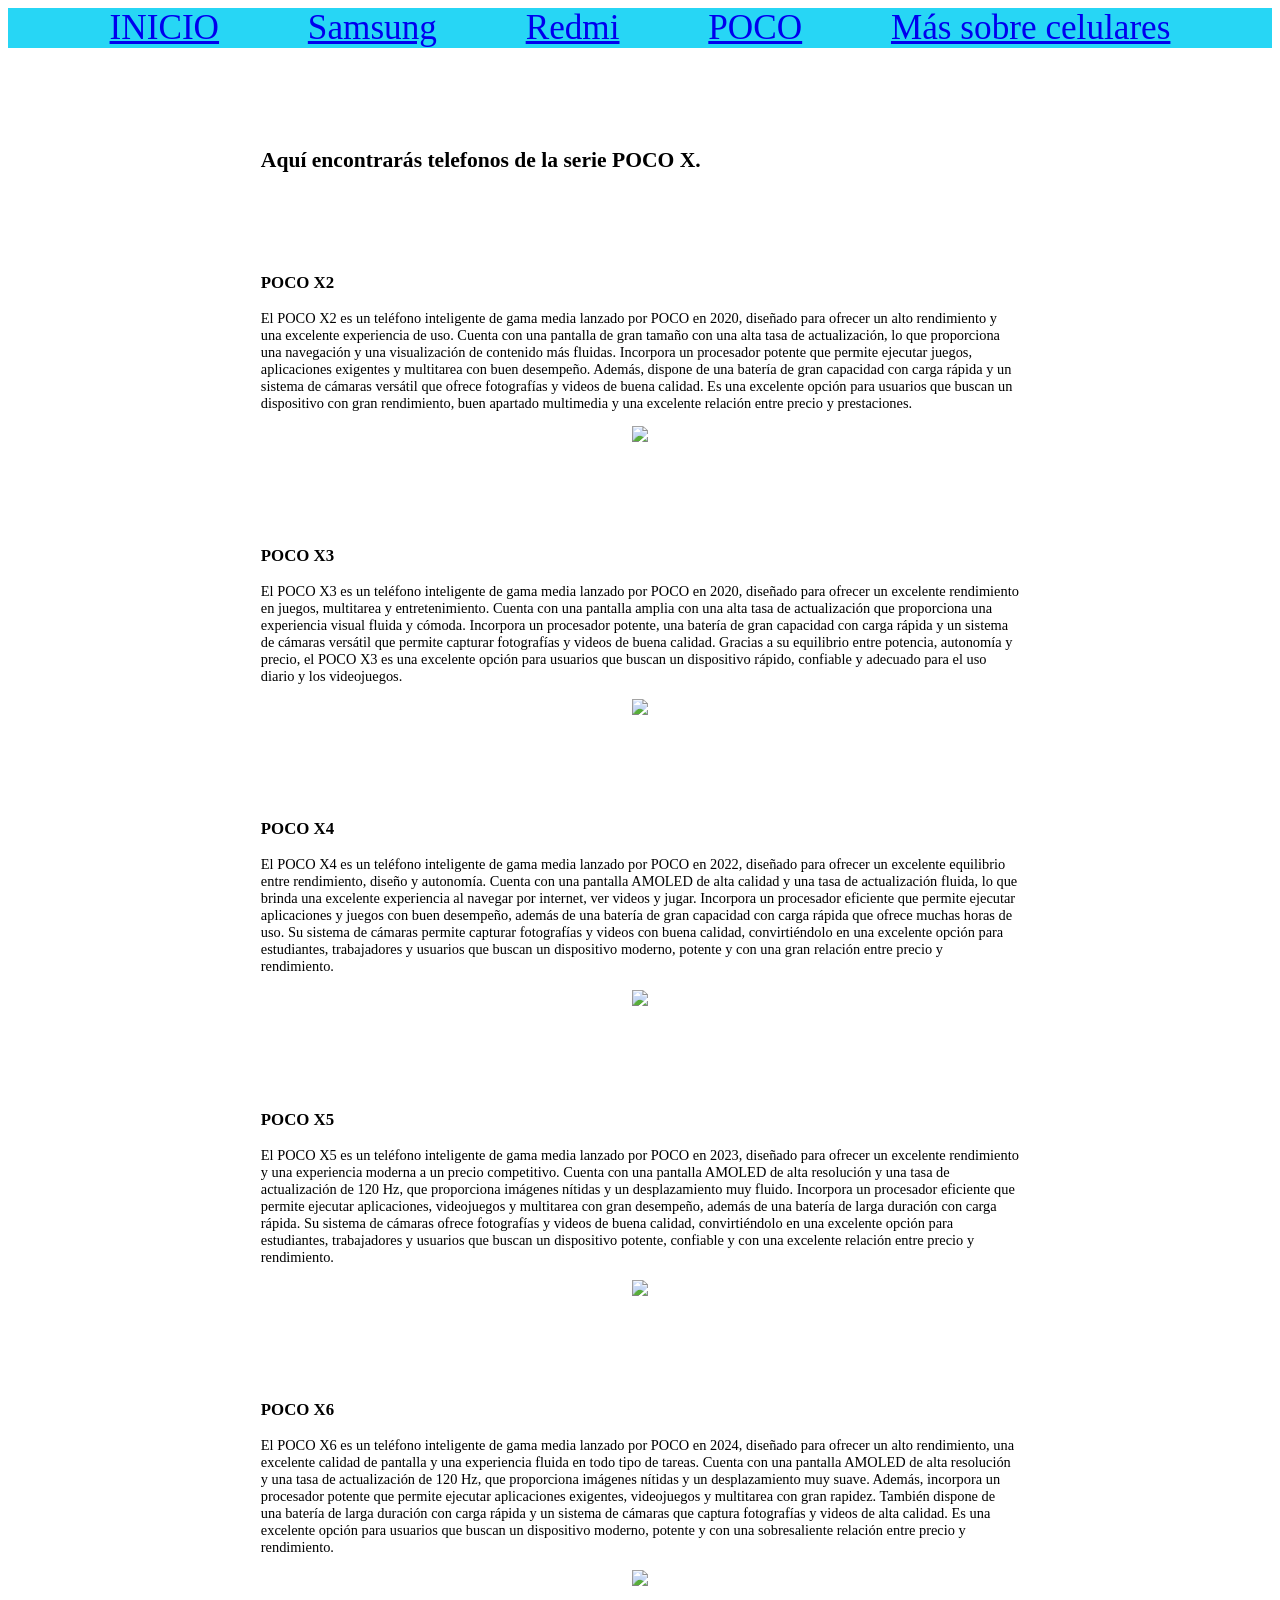
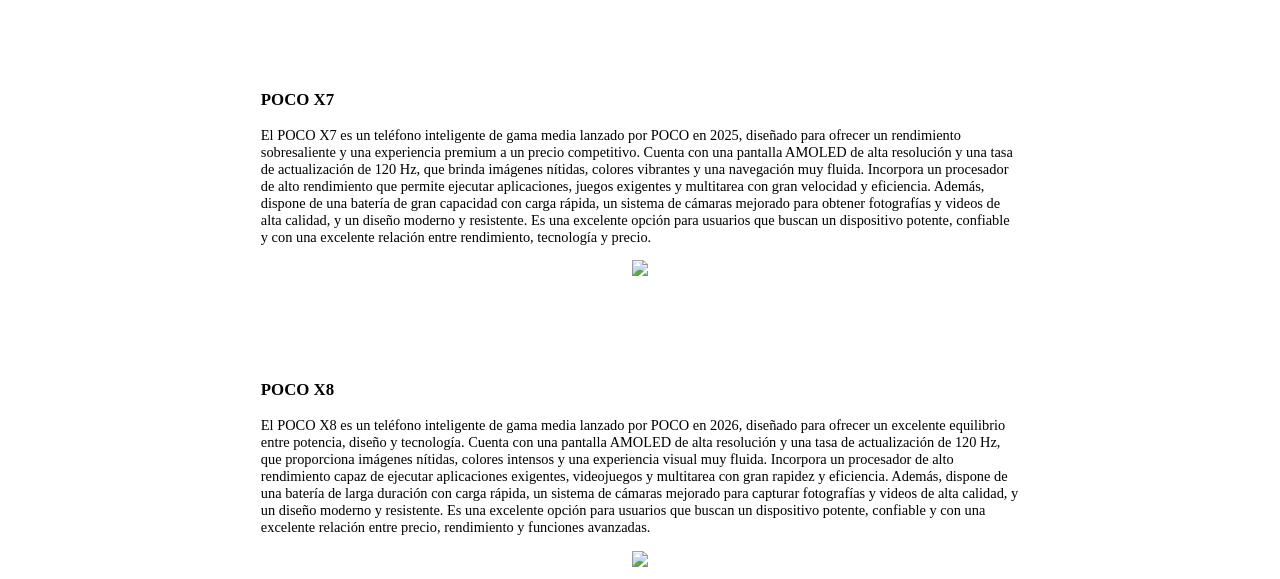
==== POCO.html @ 5bf44beb "Add files via upload" ====
<!DOCTYPE html>
<HTML>

<HEAD>
<meta name="viewport" content="width=device-width, initial-scale=1.0">
<link rel="shorcut icon" type="image/x-icon" href= img/images.png>
<TITLE> advincula </TITLE>
<STYLE> 
  nav {
     width:100%;
     text-align	:center;
     background-color: #27D6F5;
   }
   section {
      background-color:  #;
      width: 60%;
      margin: auto; 
      margin-top:100px;
      font-size: 0.9em;
   }
   label {
     padding:40px;
     font-size:2.2em;
   }
    body {
  background-image: url(https://img.magnific.com/vector-premium/lineas-circuitos-digitales-tecnologia-futurista-abstracto-ciberespacio-fondo-azul_474511-431.jpg?semt=ais_hybrid&w=740&q=80);
  background-attachment: fixed;
  background-size:cover;
 
}
 </STYLE>
</HEAD>

<body>
   <nav>
     <label> <a target="_self"href="index.html">INICIO</a>  </label>
     <label> <a target="_self"href="Samsung.html">Samsung</a> </label>
     <label> <a target="_self"href="Redmi.html">Redmi</a> </label>
     <label> <a target="_self"href="POCO.html">POCO</a> </label>
     <label> <a target="_blank"href="https://es.wikipedia.org/wiki/Tel%C3%A9fono_m%C3%B3vil">Más sobre celulares</a> </label>
   </nav>
   <section>
    <h1>Aquí encontrarás telefonos de la serie POCO X.<h1>	
	</section>
<section>
<h3>POCO X2</h3><p>El POCO X2 es un teléfono inteligente de gama media lanzado por POCO en 2020, diseñado para ofrecer un alto rendimiento y una excelente experiencia de uso. Cuenta con una pantalla de gran tamaño con una alta tasa de actualización, lo que proporciona una navegación y una visualización de contenido más fluidas. Incorpora un procesador potente que permite ejecutar juegos, aplicaciones exigentes y multitarea con buen desempeño. Además, dispone de una batería de gran capacidad con carga rápida y un sistema de cámaras versátil que ofrece fotografías y videos de buena calidad. Es una excelente opción para usuarios que buscan un dispositivo con gran rendimiento, buen apartado multimedia y una excelente relación entre precio y prestaciones.</p>
<div style="text-align: center;">
<image style= "width: 200px";  "padding: 50px";
 src="https://www.techindeep.com/phones/devicephotos/xiaomi-poco-x2.png"/>
	</section>
<section>
<h3>POCO X3</h3><p>El POCO X3 es un teléfono inteligente de gama media lanzado por POCO en 2020, diseñado para ofrecer un excelente rendimiento en juegos, multitarea y entretenimiento. Cuenta con una pantalla amplia con una alta tasa de actualización que proporciona una experiencia visual fluida y cómoda. Incorpora un procesador potente, una batería de gran capacidad con carga rápida y un sistema de cámaras versátil que permite capturar fotografías y videos de buena calidad. Gracias a su equilibrio entre potencia, autonomía y precio, el POCO X3 es una excelente opción para usuarios que buscan un dispositivo rápido, confiable y adecuado para el uso diario y los videojuegos.</p>
<div style="text-align: center;">
<image style= "width: 300px";  "padding: 50px";
 src="https://i01.appmifile.com/v1/MI_18455B3E4DA706226CF7535A58E875F0267/pms_1599037354.92882036!400x400!85.png"/>
	</section>
<section>
<h3>POCO X4</h3><p>El POCO X4 es un teléfono inteligente de gama media lanzado por POCO en 2022, diseñado para ofrecer un excelente equilibrio entre rendimiento, diseño y autonomía. Cuenta con una pantalla AMOLED de alta calidad y una tasa de actualización fluida, lo que brinda una excelente experiencia al navegar por internet, ver videos y jugar. Incorpora un procesador eficiente que permite ejecutar aplicaciones y juegos con buen desempeño, además de una batería de gran capacidad con carga rápida que ofrece muchas horas de uso. Su sistema de cámaras permite capturar fotografías y videos con buena calidad, convirtiéndolo en una excelente opción para estudiantes, trabajadores y usuarios que buscan un dispositivo moderno, potente y con una gran relación entre precio y rendimiento.</p>
<div style="text-align: center;">
<image style= "width: 300px";  "padding: 50px";
 src="https://i02.appmifile.com/217_operator_sg/09/02/2022/330608dc148bfa50f6326d996d6c8e8b.png"/>
	</section>
<section>
<h3>POCO X5</h3><p>El POCO X5 es un teléfono inteligente de gama media lanzado por POCO en 2023, diseñado para ofrecer un excelente rendimiento y una experiencia moderna a un precio competitivo. Cuenta con una pantalla AMOLED de alta resolución y una tasa de actualización de 120 Hz, que proporciona imágenes nítidas y un desplazamiento muy fluido. Incorpora un procesador eficiente que permite ejecutar aplicaciones, videojuegos y multitarea con gran desempeño, además de una batería de larga duración con carga rápida. Su sistema de cámaras ofrece fotografías y videos de buena calidad, convirtiéndolo en una excelente opción para estudiantes, trabajadores y usuarios que buscan un dispositivo potente, confiable y con una excelente relación entre precio y rendimiento.</p>
<div style="text-align: center;">
<image style= "width: 350px";  "padding: 50px";
 src="https://tecno-center.minegocio-go.com/web/image/product.template/13917/image"/>
	</section>
<section>
<h3>POCO X6</h3><p>El POCO X6 es un teléfono inteligente de gama media lanzado por POCO en 2024, diseñado para ofrecer un alto rendimiento, una excelente calidad de pantalla y una experiencia fluida en todo tipo de tareas. Cuenta con una pantalla AMOLED de alta resolución y una tasa de actualización de 120 Hz, que proporciona imágenes nítidas y un desplazamiento muy suave. Además, incorpora un procesador potente que permite ejecutar aplicaciones exigentes, videojuegos y multitarea con gran rapidez. También dispone de una batería de larga duración con carga rápida y un sistema de cámaras que captura fotografías y videos de alta calidad. Es una excelente opción para usuarios que buscan un dispositivo moderno, potente y con una sobresaliente relación entre precio y rendimiento.</p>
<div style="text-align: center;">
<image style= "width: 300px";  "padding: 50px";
 src="https://i02.appmifile.com/338_operator_sg/11/12/2023/aa85d838e24fc5c39136ada879019b9e.png"/>
	</section>
<section>
<h3>POCO X7</h3><p>El POCO X7 es un teléfono inteligente de gama media lanzado por POCO en 2025, diseñado para ofrecer un rendimiento sobresaliente y una experiencia premium a un precio competitivo. Cuenta con una pantalla AMOLED de alta resolución y una tasa de actualización de 120 Hz, que brinda imágenes nítidas, colores vibrantes y una navegación muy fluida. Incorpora un procesador de alto rendimiento que permite ejecutar aplicaciones, juegos exigentes y multitarea con gran velocidad y eficiencia. Además, dispone de una batería de gran capacidad con carga rápida, un sistema de cámaras mejorado para obtener fotografías y videos de alta calidad, y un diseño moderno y resistente. Es una excelente opción para usuarios que buscan un dispositivo potente, confiable y con una excelente relación entre rendimiento, tecnología y precio.</p>
<div style="text-align: center;">
<image style= "width: 300px";  "padding: 50px";
 src="https://i02.appmifile.com/774_item_mx/07/01/2025/1c2bc5ddb5b2cd06f956b4fcf6fc4963.png"/>
	</section>
<section>
<h3>POCO X8</h3><p>El POCO X8 es un teléfono inteligente de gama media lanzado por POCO en 2026, diseñado para ofrecer un excelente equilibrio entre potencia, diseño y tecnología. Cuenta con una pantalla AMOLED de alta resolución y una tasa de actualización de 120 Hz, que proporciona imágenes nítidas, colores intensos y una experiencia visual muy fluida. Incorpora un procesador de alto rendimiento capaz de ejecutar aplicaciones exigentes, videojuegos y multitarea con gran rapidez y eficiencia. Además, dispone de una batería de larga duración con carga rápida, un sistema de cámaras mejorado para capturar fotografías y videos de alta calidad, y un diseño moderno y resistente. Es una excelente opción para usuarios que buscan un dispositivo potente, confiable y con una excelente relación entre precio, rendimiento y funciones avanzadas.</p>
<div style="text-align: center;">
<image style= "width: 300px";  "padding: 50px";
 src="https://i02.appmifile.com/878_operator_sg/06/03/2026/64533f2c1ce20d7109efaa012c21c0fc.png"/>
	</section>


</body>

</HTML>
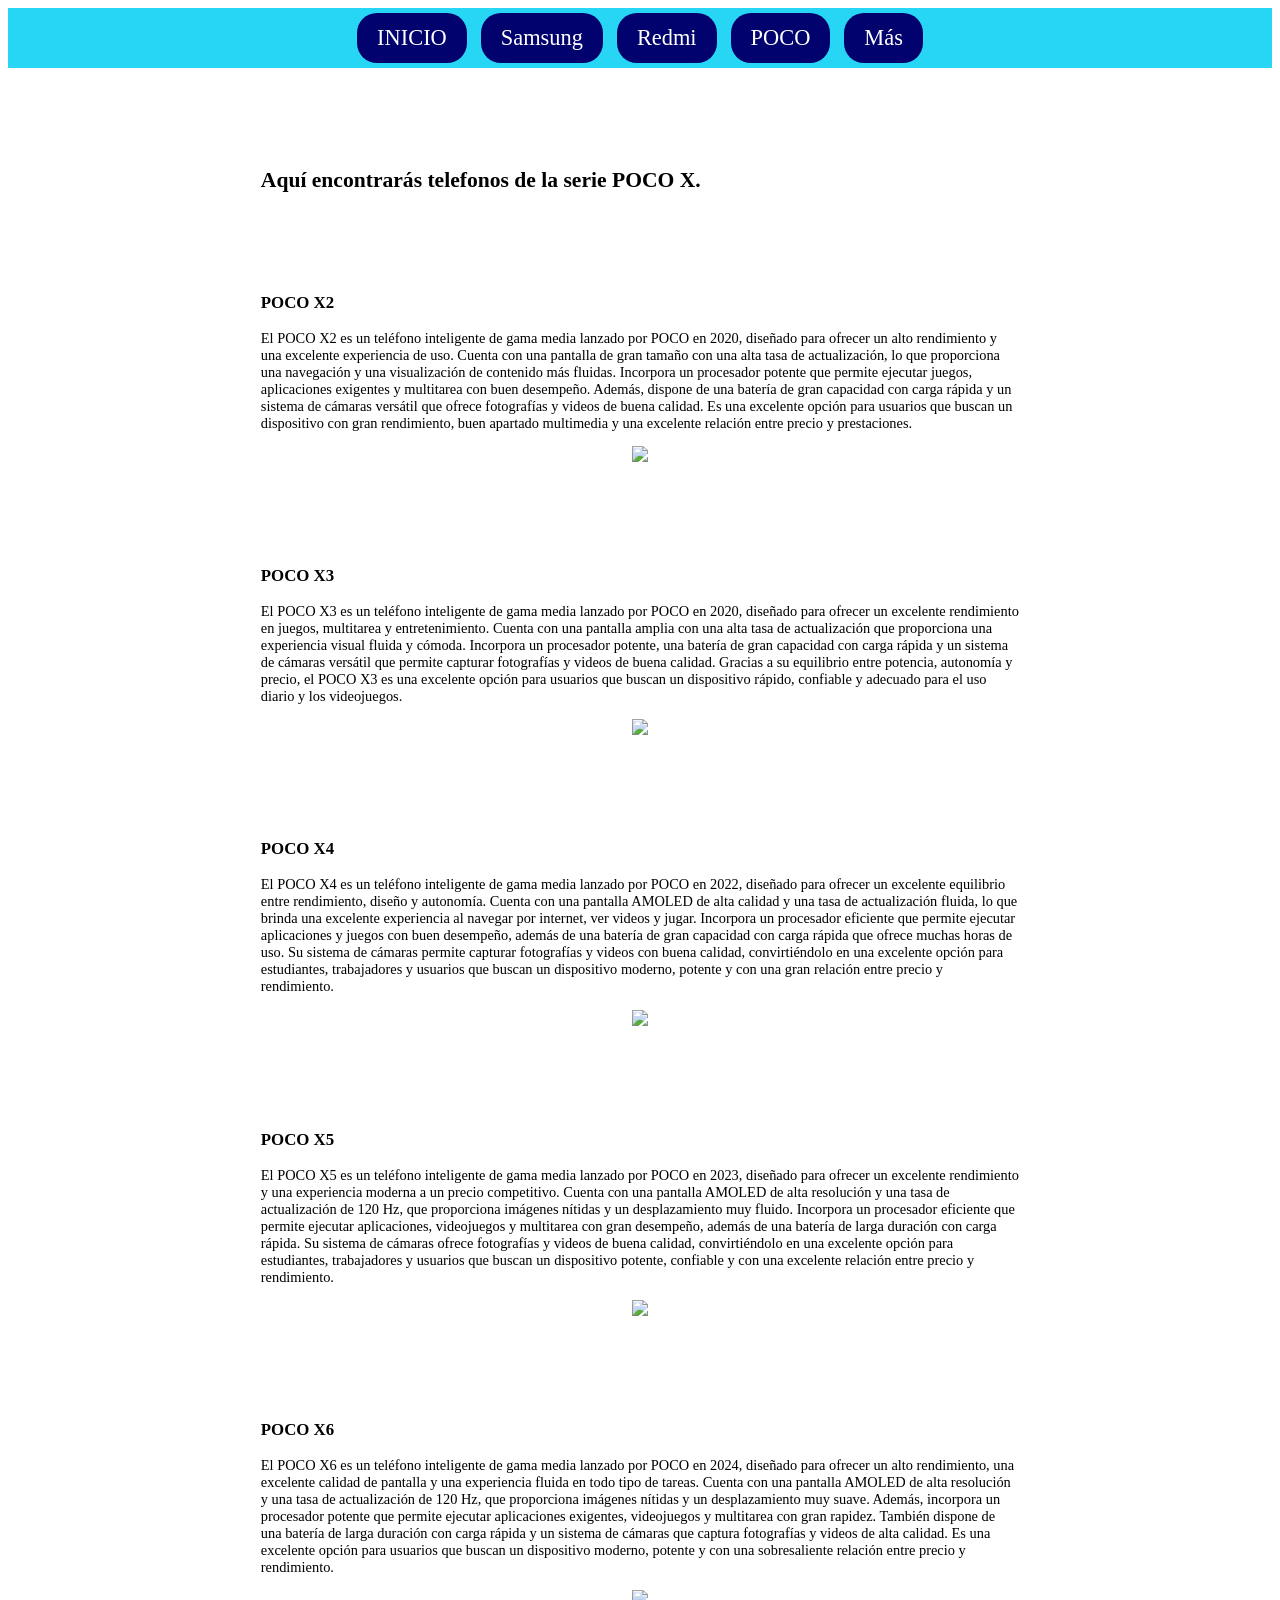
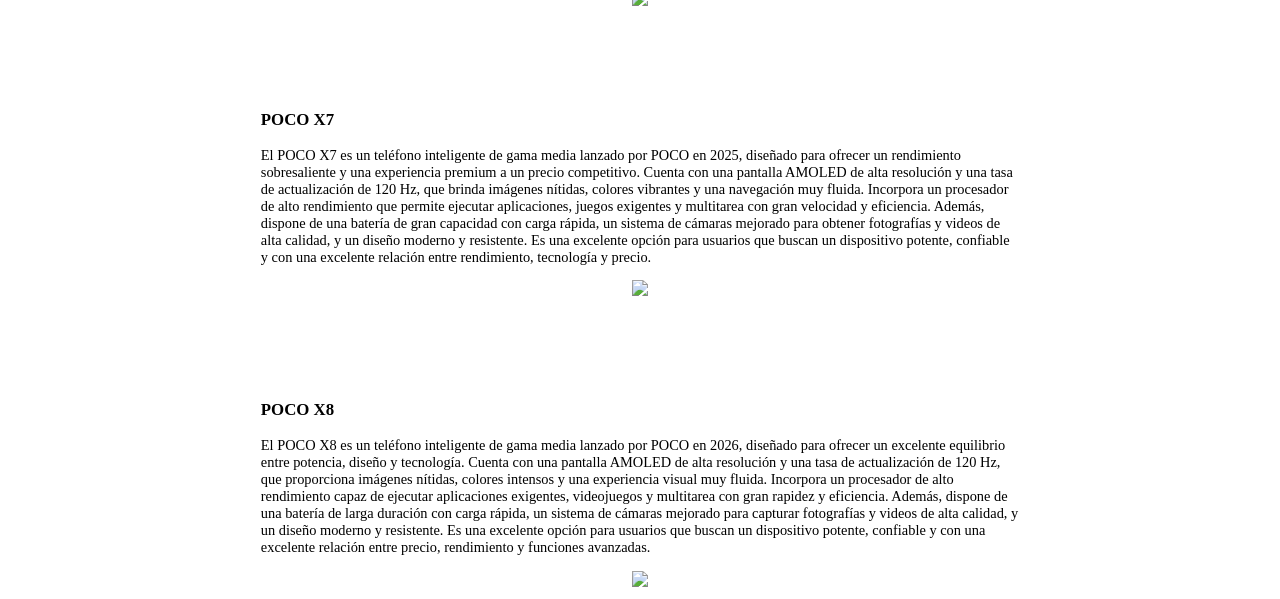
==== commit 664ff36e: "Add files via upload" ====
--- a/POCO.html
+++ b/POCO.html
@@ -2,27 +2,62 @@
 <HTML>
 
 <HEAD>
-<meta name="viewport" content="width=device-width, initial-scale=1.0">
-<link rel="shorcut icon" type="image/x-icon" href= img/images.png>
-<TITLE> advincula </TITLE>
+<meta charset="UTF-8">
+      <link href="https://fonts.googleapis.com/css2?family=Times new roman&family=Arial:wght@400;600;700&display=swap"
+        rel="stylesheet">
+
+       <link rel="shorcut icon" type="image/x-icon" href="img/gatio.jpg">
+<TITLE> Celulares </TITLE>
 <STYLE> 
+header{
+        background-color: blue;
+        text-align:center;
+         }
+
+  .logo h1{
+         font-family:Times new roman,arial;
+         font-size: 42px;
+         color:white;
+         margin: 0;
+          }
+
+  .logo p{
+        font-family: Roboto,
+        font-size: 42px;
+        color:#000000; 
+        margin-top: 0px;
+         }   
+
   nav {
      width:100%;
      text-align	:center;
      background-color: #27D6F5;
    }
+nav a{
+       display: inline-block;
+       margin: 5px;
+       padding: 12px 20px;
+       background-color:#01026E;
+       color:white;
+       font-family:Times new roman, sans-serif;
+       font-size: 1.4em;
+       text-decoration: none;
+       border-radius: 20px;
+       transition: background-color 0.10s, color 0.s;
+        }
+nav a:hover{
+          color:276CF5;
+          background-color:#00023D;
+           }  
+
    section {
-      background-color:  #;
+      background-color: ;
       width: 60%;
       margin: auto; 
       margin-top:100px;
       font-size: 0.9em;
    }
-   label {
-     padding:40px;
-     font-size:2.2em;
-   }
-    body {
+      body {
   background-image: url(https://img.magnific.com/vector-premium/lineas-circuitos-digitales-tecnologia-futurista-abstracto-ciberespacio-fondo-azul_474511-431.jpg?semt=ais_hybrid&w=740&q=80);
   background-attachment: fixed;
   background-size:cover;
@@ -37,7 +72,7 @@
      <label> <a target="_self"href="Samsung.html">Samsung</a> </label>
      <label> <a target="_self"href="Redmi.html">Redmi</a> </label>
      <label> <a target="_self"href="POCO.html">POCO</a> </label>
-     <label> <a target="_blank"href="https://es.wikipedia.org/wiki/Tel%C3%A9fono_m%C3%B3vil">Más sobre celulares</a> </label>
+     <label> <a target="_blank"href="https://es.wikipedia.org/wiki/Tel%C3%A9fono_m%C3%B3vil">Más</a> </label>
    </nav>
    <section>
     <h1>Aquí encontrarás telefonos de la serie POCO X.<h1>	
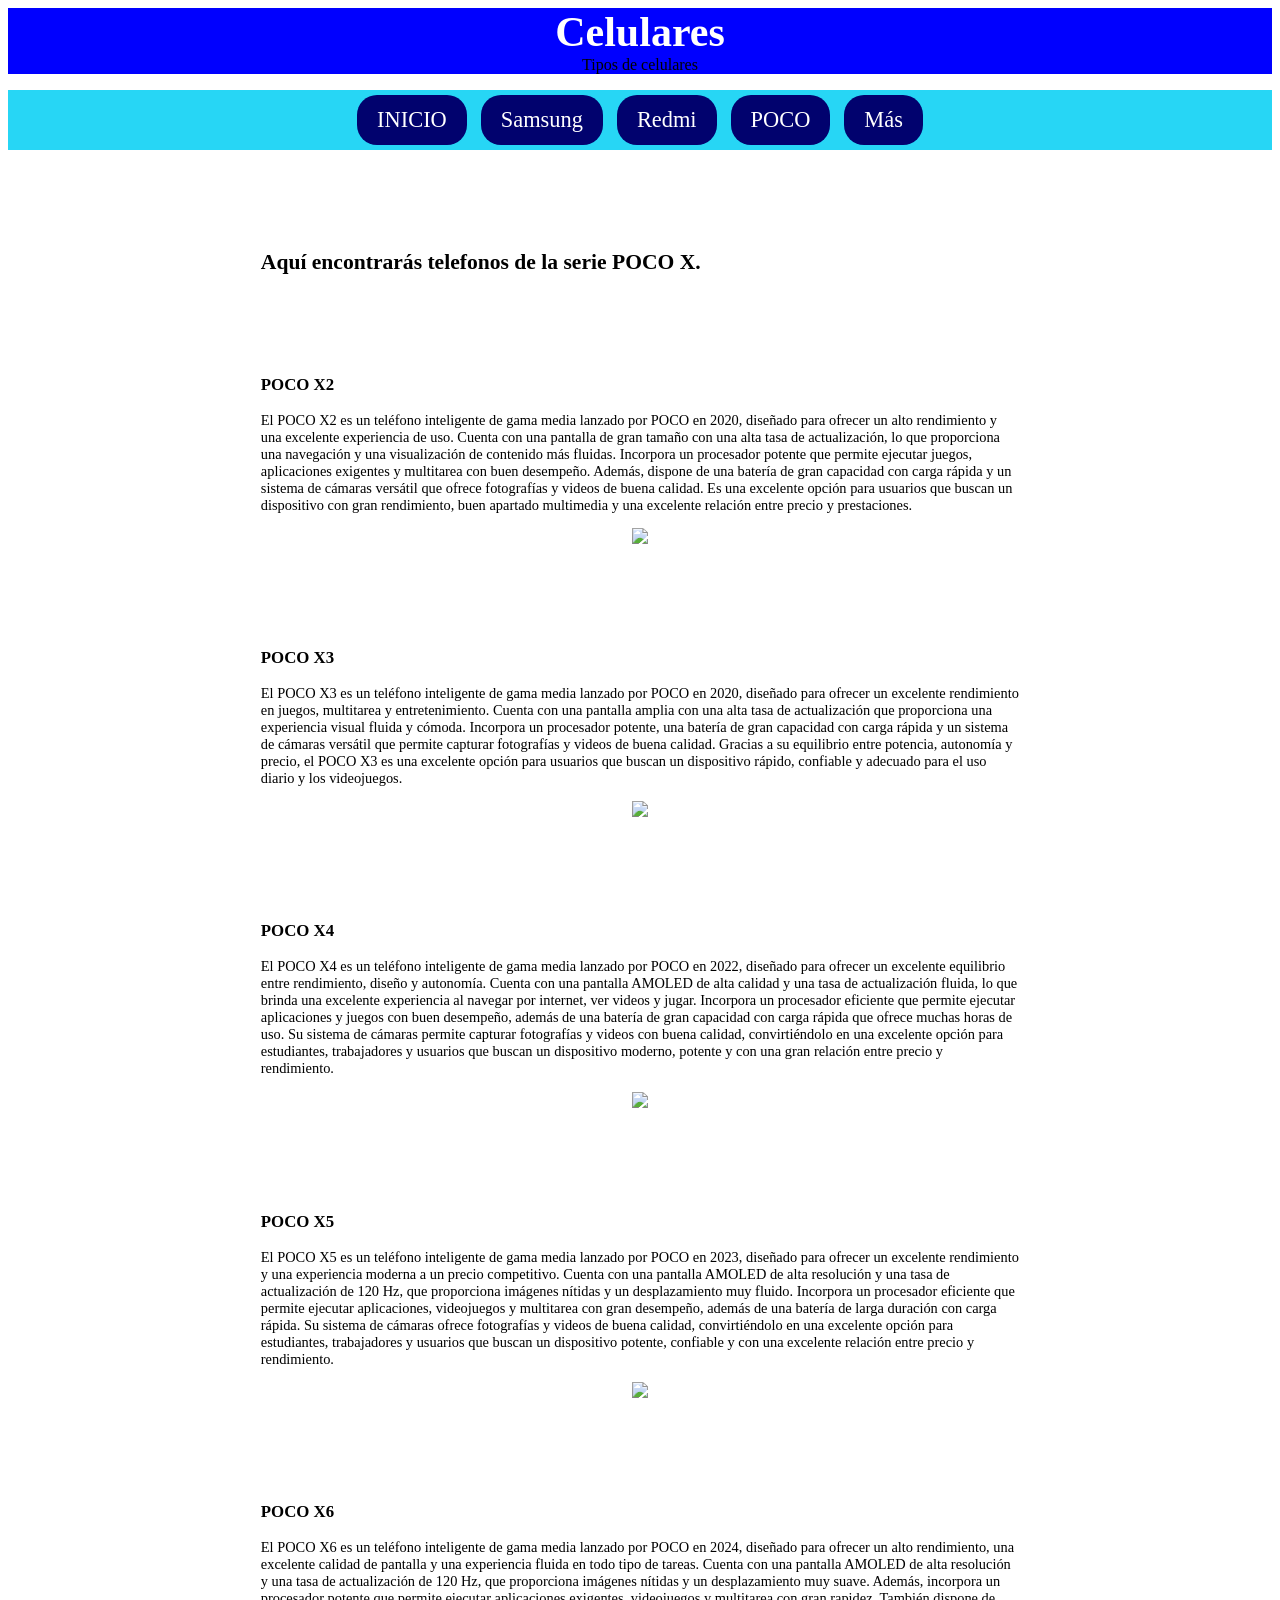
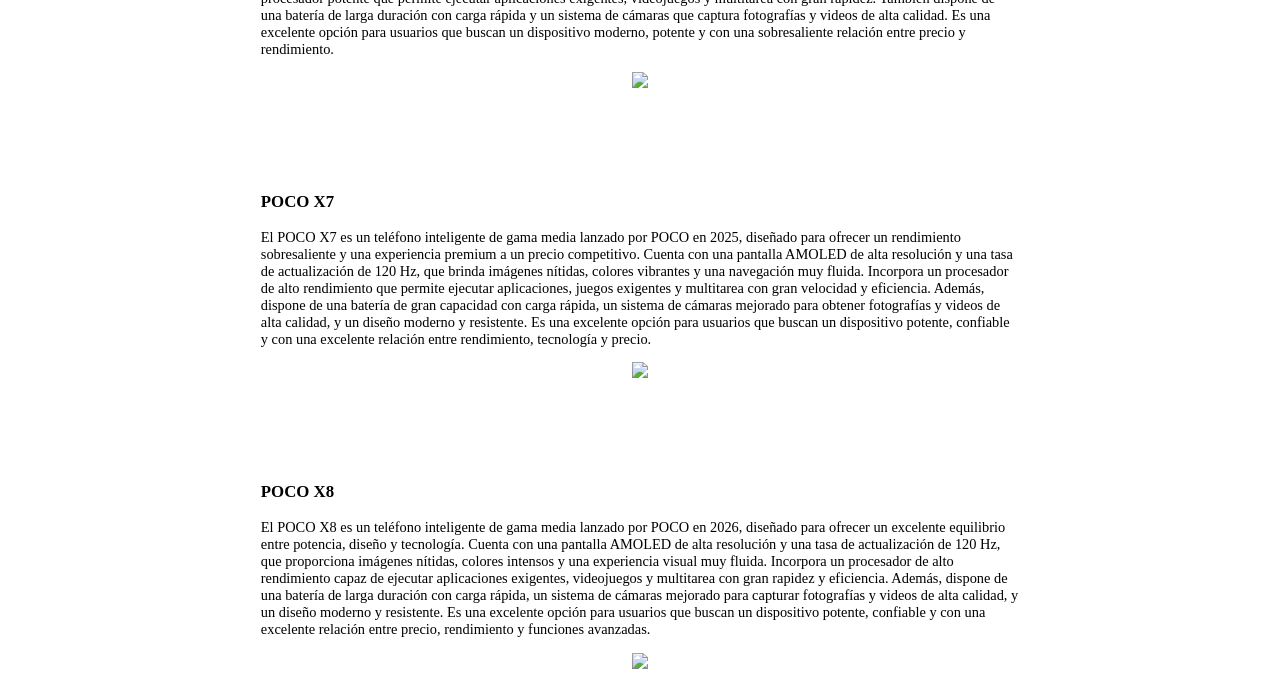
==== commit 5d589ca3: "Add files via upload" ====
--- a/POCO.html
+++ b/POCO.html
@@ -6,7 +6,7 @@
       <link href="https://fonts.googleapis.com/css2?family=Times new roman&family=Arial:wght@400;600;700&display=swap"
         rel="stylesheet">
 
-       <link rel="shorcut icon" type="image/x-icon" href="img/gatio.jpg">
+       <link rel="shorcut icon" type="image/x-icon" href="img/imagesm.png">
 <TITLE> Celulares </TITLE>
 <STYLE> 
 header{
@@ -67,6 +67,13 @@
 </HEAD>
 
 <body>
+<header>
+<div class="logo">
+<h1>Celulares</h1>
+<p>Tipos de celulares</p>
+</div>
+	</header>
+
    <nav>
      <label> <a target="_self"href="index.html">INICIO</a>  </label>
      <label> <a target="_self"href="Samsung.html">Samsung</a> </label>
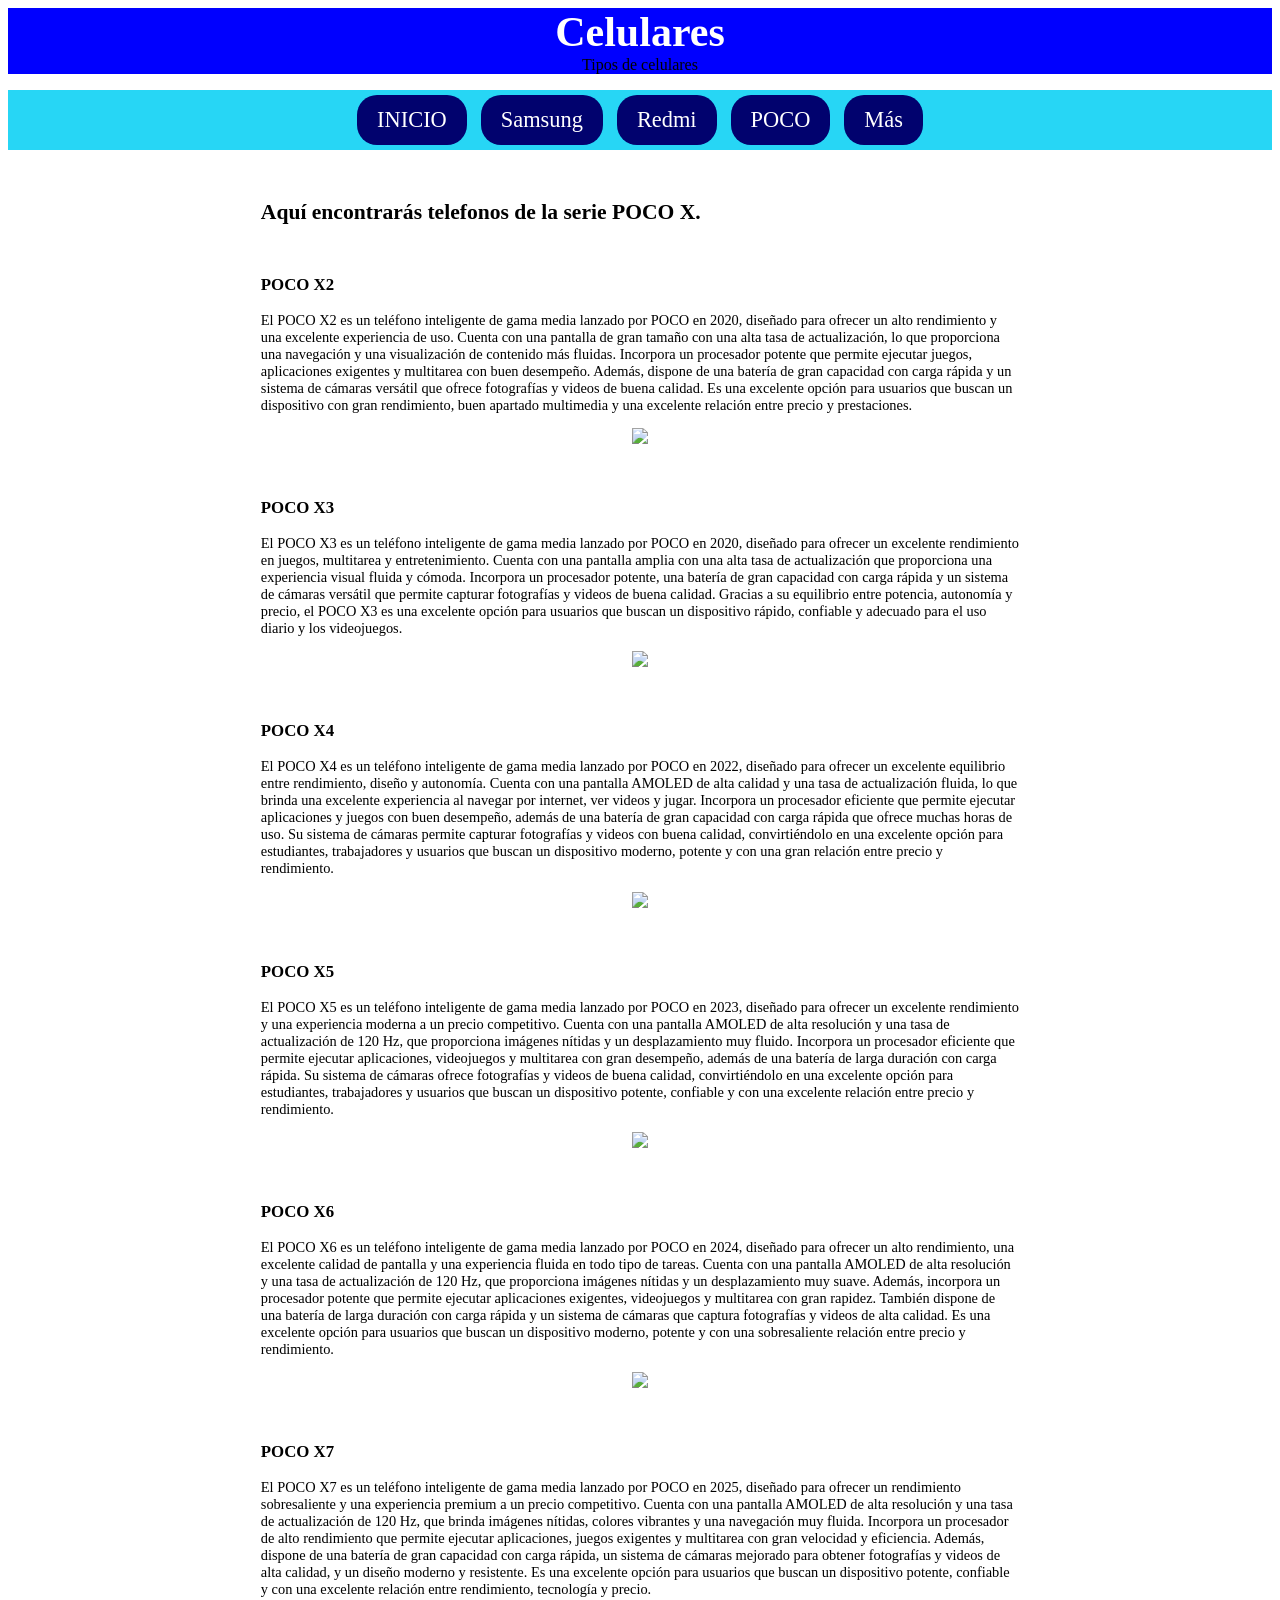
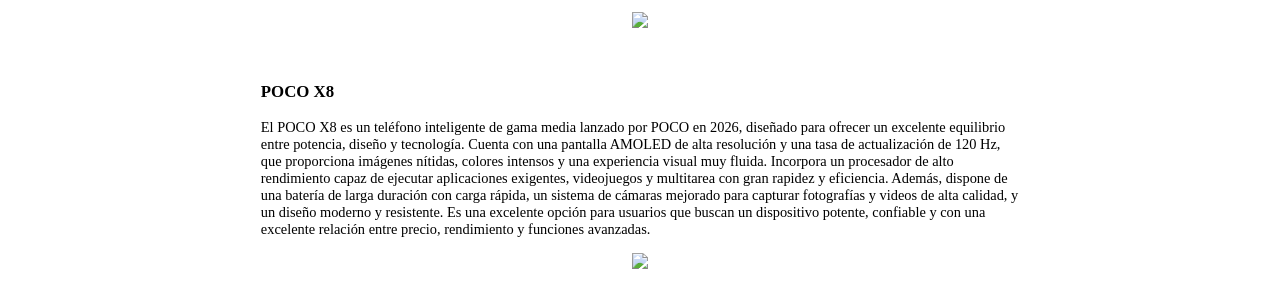
==== commit 672d2314: "Add files via upload" ====
--- a/POCO.html
+++ b/POCO.html
@@ -7,63 +7,8 @@
         rel="stylesheet">
 
        <link rel="shorcut icon" type="image/x-icon" href="img/imagesm.png">
+<link rel="stylesheet" href="css/estilos.css">
 <TITLE> Celulares </TITLE>
-<STYLE> 
-header{
-        background-color: blue;
-        text-align:center;
-         }
-
-  .logo h1{
-         font-family:Times new roman,arial;
-         font-size: 42px;
-         color:white;
-         margin: 0;
-          }
-
-  .logo p{
-        font-family: Roboto,
-        font-size: 42px;
-        color:#000000; 
-        margin-top: 0px;
-         }   
-
-  nav {
-     width:100%;
-     text-align	:center;
-     background-color: #27D6F5;
-   }
-nav a{
-       display: inline-block;
-       margin: 5px;
-       padding: 12px 20px;
-       background-color:#01026E;
-       color:white;
-       font-family:Times new roman, sans-serif;
-       font-size: 1.4em;
-       text-decoration: none;
-       border-radius: 20px;
-       transition: background-color 0.10s, color 0.s;
-        }
-nav a:hover{
-          color:276CF5;
-          background-color:#00023D;
-           }  
-
-   section {
-      background-color: ;
-      width: 60%;
-      margin: auto; 
-      margin-top:100px;
-      font-size: 0.9em;
-   }
-      body {
-  background-image: url(https://img.magnific.com/vector-premium/lineas-circuitos-digitales-tecnologia-futurista-abstracto-ciberespacio-fondo-azul_474511-431.jpg?semt=ais_hybrid&w=740&q=80);
-  background-attachment: fixed;
-  background-size:cover;
- 
-}
- </STYLE>
 </HEAD>
 
 <body>
--- a/css/estilos.css
+++ b/css/estilos.css
@@ -0,0 +1,57 @@
+header{
+        background-color: blue;
+        text-align:center;
+         }
+
+  .logo h1{
+         font-family:Times new roman,arial;
+         font-size: 42px;
+         color:white;
+         margin: 0;
+          }
+
+  .logo p{
+        font-family: Roboto,
+        font-size: 42px;
+        color:#000000; 
+        margin-top: 0px;
+         }   
+
+
+  nav {
+     width:100%;
+     text-align	:center;
+     background-color: #27D6F5;
+   }
+nav a{
+       display: inline-block;
+       margin: 5px;
+       padding: 12px 20px;
+       background-color:#01026E;
+       color:white;
+       font-family:Times new roman, sans-serif;
+       font-size: 1.4em;
+       text-decoration: none;
+       border-radius: 20px;
+       transition: background-color 0.10s, color 0.s;
+        }
+nav a:hover{
+          color:276CF5;
+          background-color:#00023D;
+           }  
+
+
+   section {
+      background-color:  #;
+      width: 60%;
+      margin: auto; 
+      margin-top:50px;
+      font-size: 0.9em;
+   }
+ 
+    body {
+  background-image: url(https://img.magnific.com/vector-premium/lineas-circuitos-digitales-tecnologia-futurista-abstracto-ciberespacio-fondo-azul_474511-431.jpg?semt=ais_hybrid&w=740&q=80);
+  background-attachment: fixed;
+  background-size:cover;
+ 
+}
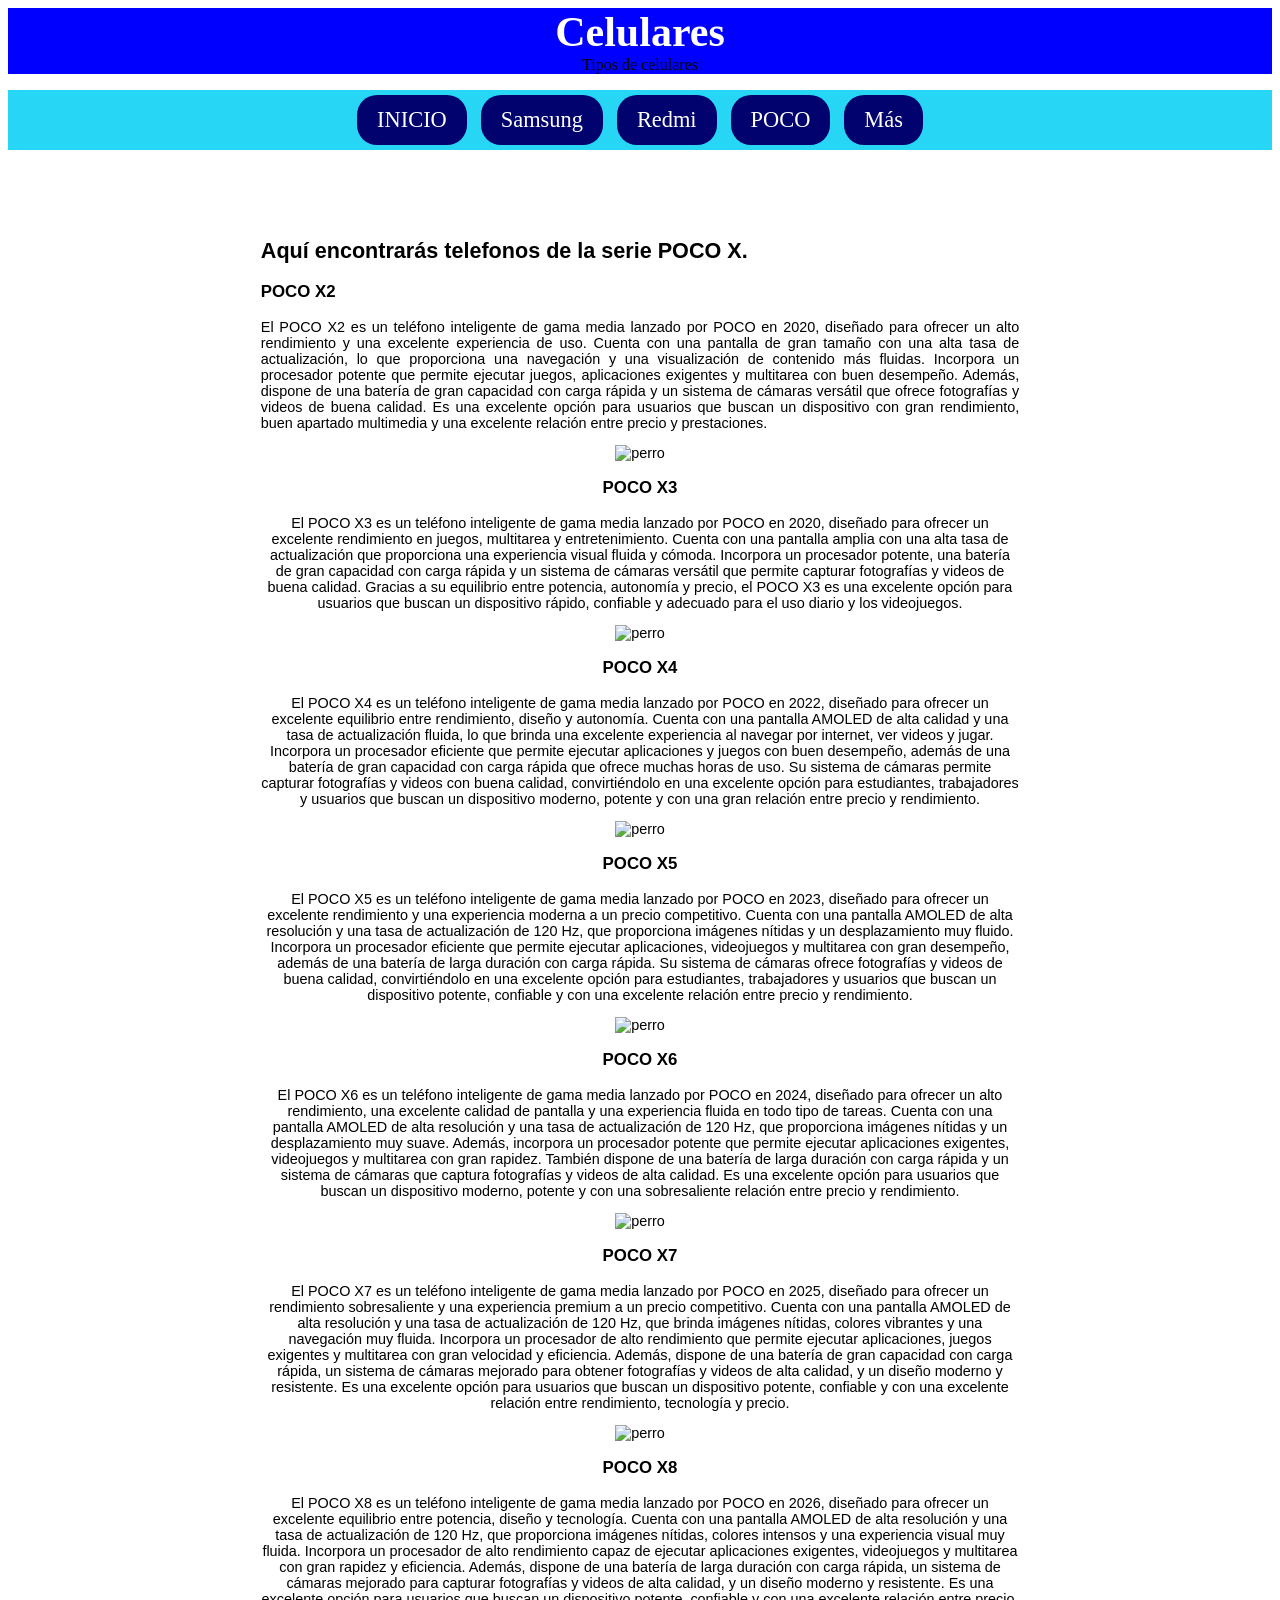
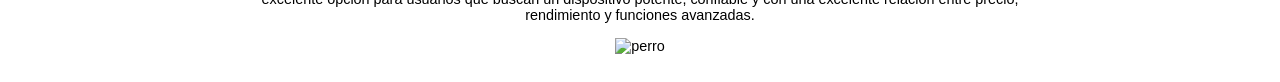
==== commit fa697b0e: "Add files via upload" ====
--- a/POCO.html
+++ b/POCO.html
@@ -3,6 +3,7 @@
 
 <HEAD>
 <meta charset="UTF-8">
+      <meta name="viewport" content="width=device-width, initial-scale=1.0">
       <link href="https://fonts.googleapis.com/css2?family=Times new roman&family=Arial:wght@400;600;700&display=swap"
         rel="stylesheet">
 
@@ -28,48 +29,65 @@
    </nav>
    <section>
     <h1>Aquí encontrarás telefonos de la serie POCO X.<h1>	
-	</section>
-<section>
+	
+
 <h3>POCO X2</h3><p>El POCO X2 es un teléfono inteligente de gama media lanzado por POCO en 2020, diseñado para ofrecer un alto rendimiento y una excelente experiencia de uso. Cuenta con una pantalla de gran tamaño con una alta tasa de actualización, lo que proporciona una navegación y una visualización de contenido más fluidas. Incorpora un procesador potente que permite ejecutar juegos, aplicaciones exigentes y multitarea con buen desempeño. Además, dispone de una batería de gran capacidad con carga rápida y un sistema de cámaras versátil que ofrece fotografías y videos de buena calidad. Es una excelente opción para usuarios que buscan un dispositivo con gran rendimiento, buen apartado multimedia y una excelente relación entre precio y prestaciones.</p>
-<div style="text-align: center;">
+<div class="centrar"> 
 <image style= "width: 200px";  "padding: 50px";
- src="https://www.techindeep.com/phones/devicephotos/xiaomi-poco-x2.png"/>
-	</section>
-<section>
+ <img src="https://www.techindeep.com/phones/devicephotos/xiaomi-poco-x2.png" alt= "perro">
+</div>
+<div class= "centrar">
+	
+
 <h3>POCO X3</h3><p>El POCO X3 es un teléfono inteligente de gama media lanzado por POCO en 2020, diseñado para ofrecer un excelente rendimiento en juegos, multitarea y entretenimiento. Cuenta con una pantalla amplia con una alta tasa de actualización que proporciona una experiencia visual fluida y cómoda. Incorpora un procesador potente, una batería de gran capacidad con carga rápida y un sistema de cámaras versátil que permite capturar fotografías y videos de buena calidad. Gracias a su equilibrio entre potencia, autonomía y precio, el POCO X3 es una excelente opción para usuarios que buscan un dispositivo rápido, confiable y adecuado para el uso diario y los videojuegos.</p>
-<div style="text-align: center;">
+<div class="centrar">
 <image style= "width: 300px";  "padding: 50px";
- src="https://i01.appmifile.com/v1/MI_18455B3E4DA706226CF7535A58E875F0267/pms_1599037354.92882036!400x400!85.png"/>
-	</section>
-<section>
+ <img src="https://i01.appmifile.com/v1/MI_18455B3E4DA706226CF7535A58E875F0267/pms_1599037354.92882036!400x400!85.png" alt= "perro">
+</div>
+<div class= "centrar">
+	
+
+
 <h3>POCO X4</h3><p>El POCO X4 es un teléfono inteligente de gama media lanzado por POCO en 2022, diseñado para ofrecer un excelente equilibrio entre rendimiento, diseño y autonomía. Cuenta con una pantalla AMOLED de alta calidad y una tasa de actualización fluida, lo que brinda una excelente experiencia al navegar por internet, ver videos y jugar. Incorpora un procesador eficiente que permite ejecutar aplicaciones y juegos con buen desempeño, además de una batería de gran capacidad con carga rápida que ofrece muchas horas de uso. Su sistema de cámaras permite capturar fotografías y videos con buena calidad, convirtiéndolo en una excelente opción para estudiantes, trabajadores y usuarios que buscan un dispositivo moderno, potente y con una gran relación entre precio y rendimiento.</p>
-<div style="text-align: center;">
+<div class="centrar">
 <image style= "width: 300px";  "padding: 50px";
- src="https://i02.appmifile.com/217_operator_sg/09/02/2022/330608dc148bfa50f6326d996d6c8e8b.png"/>
-	</section>
-<section>
+ img src="https://i02.appmifile.com/217_operator_sg/09/02/2022/330608dc148bfa50f6326d996d6c8e8b.png" alt= "perro">
+</div>
+<div class= "centrar">
+	
+
 <h3>POCO X5</h3><p>El POCO X5 es un teléfono inteligente de gama media lanzado por POCO en 2023, diseñado para ofrecer un excelente rendimiento y una experiencia moderna a un precio competitivo. Cuenta con una pantalla AMOLED de alta resolución y una tasa de actualización de 120 Hz, que proporciona imágenes nítidas y un desplazamiento muy fluido. Incorpora un procesador eficiente que permite ejecutar aplicaciones, videojuegos y multitarea con gran desempeño, además de una batería de larga duración con carga rápida. Su sistema de cámaras ofrece fotografías y videos de buena calidad, convirtiéndolo en una excelente opción para estudiantes, trabajadores y usuarios que buscan un dispositivo potente, confiable y con una excelente relación entre precio y rendimiento.</p>
-<div style="text-align: center;">
+<div class="centrar">
 <image style= "width: 350px";  "padding: 50px";
- src="https://tecno-center.minegocio-go.com/web/image/product.template/13917/image"/>
-	</section>
-<section>
+ <img src="https://tecno-center.minegocio-go.com/web/image/product.template/13917/image" alt= "perro">
+</div>
+<div class= "centrar">
+	
+
+
 <h3>POCO X6</h3><p>El POCO X6 es un teléfono inteligente de gama media lanzado por POCO en 2024, diseñado para ofrecer un alto rendimiento, una excelente calidad de pantalla y una experiencia fluida en todo tipo de tareas. Cuenta con una pantalla AMOLED de alta resolución y una tasa de actualización de 120 Hz, que proporciona imágenes nítidas y un desplazamiento muy suave. Además, incorpora un procesador potente que permite ejecutar aplicaciones exigentes, videojuegos y multitarea con gran rapidez. También dispone de una batería de larga duración con carga rápida y un sistema de cámaras que captura fotografías y videos de alta calidad. Es una excelente opción para usuarios que buscan un dispositivo moderno, potente y con una sobresaliente relación entre precio y rendimiento.</p>
-<div style="text-align: center;">
+<div class="centrar">
 <image style= "width: 300px";  "padding: 50px";
- src="https://i02.appmifile.com/338_operator_sg/11/12/2023/aa85d838e24fc5c39136ada879019b9e.png"/>
-	</section>
-<section>
-<h3>POCO X7</h3><p>El POCO X7 es un teléfono inteligente de gama media lanzado por POCO en 2025, diseñado para ofrecer un rendimiento sobresaliente y una experiencia premium a un precio competitivo. Cuenta con una pantalla AMOLED de alta resolución y una tasa de actualización de 120 Hz, que brinda imágenes nítidas, colores vibrantes y una navegación muy fluida. Incorpora un procesador de alto rendimiento que permite ejecutar aplicaciones, juegos exigentes y multitarea con gran velocidad y eficiencia. Además, dispone de una batería de gran capacidad con carga rápida, un sistema de cámaras mejorado para obtener fotografías y videos de alta calidad, y un diseño moderno y resistente. Es una excelente opción para usuarios que buscan un dispositivo potente, confiable y con una excelente relación entre rendimiento, tecnología y precio.</p>
-<div style="text-align: center;">
+<img src="https://i02.appmifile.com/338_operator_sg/11/12/2023/aa85d838e24fc5c39136ada879019b9e.png" alt= "perro">
+</div>
+<div class= "centrar">
+	
+
+	<h3>POCO X7</h3><p>El POCO X7 es un teléfono inteligente de gama media lanzado por POCO en 2025, diseñado para ofrecer un rendimiento sobresaliente 	y una experiencia premium a un precio competitivo. Cuenta con una pantalla AMOLED de alta resolución y una tasa de actualización de 120 Hz, que 	brinda imágenes nítidas, colores vibrantes y una navegación muy fluida. Incorpora un procesador de alto rendimiento que permite ejecutar 	aplicaciones, juegos exigentes y multitarea con gran velocidad y eficiencia. Además, dispone de una batería de gran capacidad con carga rápida, un 	sistema de cámaras mejorado para obtener fotografías y videos de alta calidad, y un diseño moderno y resistente. Es una excelente opción para 	usuarios que buscan un dispositivo potente, confiable y con una excelente relación entre rendimiento, tecnología y precio.</p>
+		<div class="centrar">
 <image style= "width: 300px";  "padding: 50px";
- src="https://i02.appmifile.com/774_item_mx/07/01/2025/1c2bc5ddb5b2cd06f956b4fcf6fc4963.png"/>
-	</section>
-<section>
+ 	<img src="https://i02.appmifile.com/774_item_mx/07/01/2025/1c2bc5ddb5b2cd06f956b4fcf6fc4963.png" alt= "perro">
+</div>
+<div class= "centrar">
+	
+
+
 <h3>POCO X8</h3><p>El POCO X8 es un teléfono inteligente de gama media lanzado por POCO en 2026, diseñado para ofrecer un excelente equilibrio entre potencia, diseño y tecnología. Cuenta con una pantalla AMOLED de alta resolución y una tasa de actualización de 120 Hz, que proporciona imágenes nítidas, colores intensos y una experiencia visual muy fluida. Incorpora un procesador de alto rendimiento capaz de ejecutar aplicaciones exigentes, videojuegos y multitarea con gran rapidez y eficiencia. Además, dispone de una batería de larga duración con carga rápida, un sistema de cámaras mejorado para capturar fotografías y videos de alta calidad, y un diseño moderno y resistente. Es una excelente opción para usuarios que buscan un dispositivo potente, confiable y con una excelente relación entre precio, rendimiento y funciones avanzadas.</p>
-<div style="text-align: center;">
+<div class="centrar">
 <image style= "width: 300px";  "padding: 50px";
- src="https://i02.appmifile.com/878_operator_sg/06/03/2026/64533f2c1ce20d7109efaa012c21c0fc.png"/>
+ <img src="https://i02.appmifile.com/878_operator_sg/06/03/2026/64533f2c1ce20d7109efaa012c21c0fc.png" alt= "perro">
+</div>
+<div class= "centrar">
 	</section>
 
 
--- a/css/estilos.css
+++ b/css/estilos.css
@@ -33,7 +33,7 @@
        font-size: 1.4em;
        text-decoration: none;
        border-radius: 20px;
-       transition: background-color 0.10s, color 0.s;
+       transition: background-color 0.3s, color 0.3s;
         }
 nav a:hover{
           color:276CF5;
@@ -47,11 +47,47 @@
       margin: auto; 
       margin-top:50px;
       font-size: 0.9em;
+      padding: 20px;
+      border-radius: 10px;
+      text-align: justify;
+      font-family: Bahnschrift SemiBold, sans-serif;
    }
+.centrar { 
+    text-align: center;
+		}
+.centrar img {
+width: 100%;
+max-width: 600px;
+height: auto;
+		}
+.video {
+width: 100%;
+max-width: 560px;
+aspect-ratio: 16 / 9,
+border: none;
+		}
+
  
     body {
   background-image: url(https://img.magnific.com/vector-premium/lineas-circuitos-digitales-tecnologia-futurista-abstracto-ciberespacio-fondo-azul_474511-431.jpg?semt=ais_hybrid&w=740&q=80);
   background-attachment: fixed;
   background-size:cover;
  
-}+}
+
+@media (max-width: 600px) {
+nav a {
+display: block;
+width: 90%;
+margin: 10px auto; 
+		}
+section {
+width: 85%;
+font.size 18 px;
+text-align: left;
+color: black;
+{
+
+		.logo h1 {
+		font-size: 32px;
+		}		
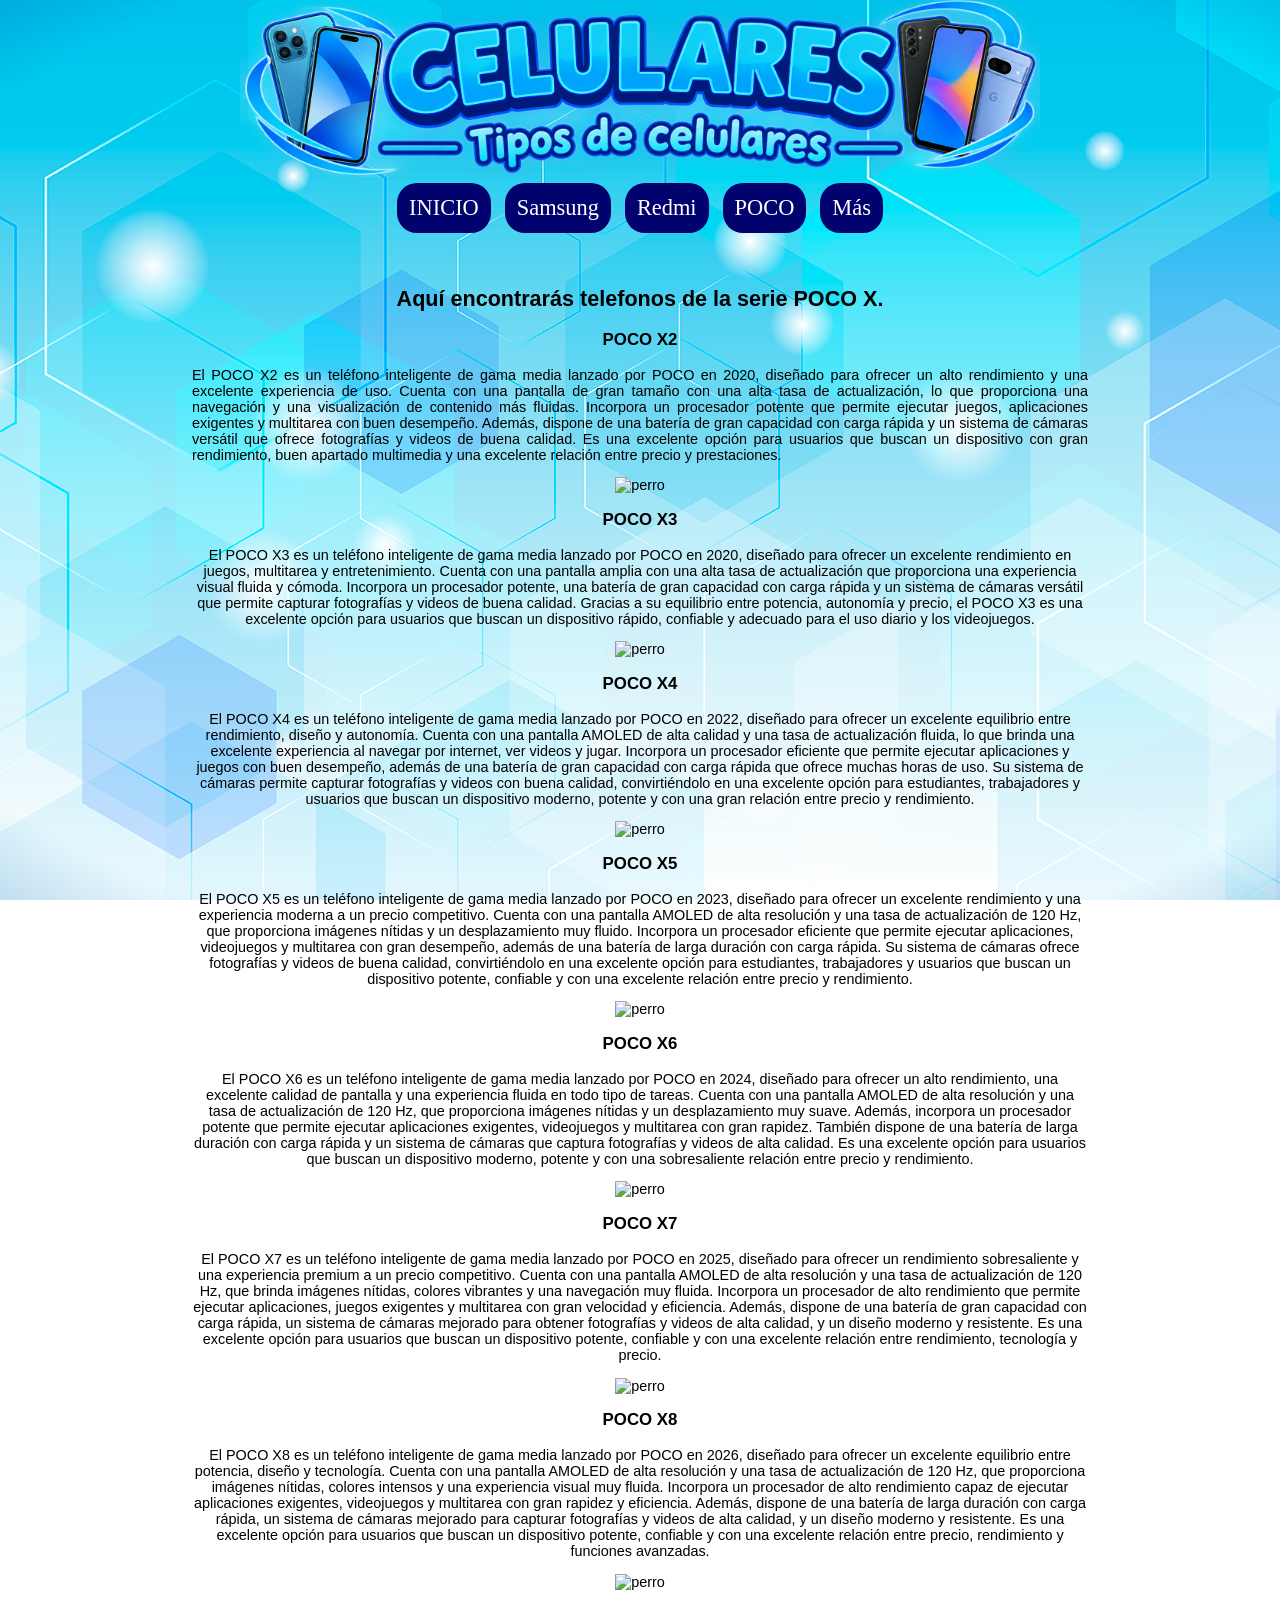
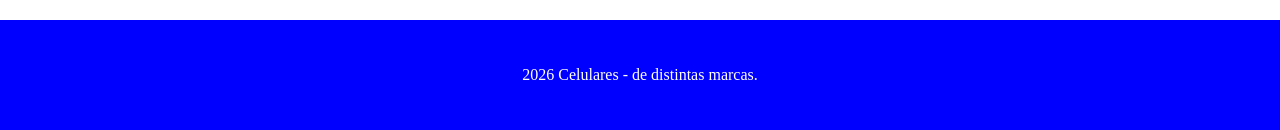
==== commit b4cbefb0: "Add files via upload" ====
--- a/POCO.html
+++ b/POCO.html
@@ -15,9 +15,9 @@
 <body>
 <header>
 <div class="logo">
-<h1>Celulares</h1>
-<p>Tipos de celulares</p>
+			<img src="img/logo.png" alt="celular">			
 </div>
+
 	</header>
 
    <nav>
@@ -81,7 +81,7 @@
 <div class= "centrar">
 	
 
-
+ 
 <h3>POCO X8</h3><p>El POCO X8 es un teléfono inteligente de gama media lanzado por POCO en 2026, diseñado para ofrecer un excelente equilibrio entre potencia, diseño y tecnología. Cuenta con una pantalla AMOLED de alta resolución y una tasa de actualización de 120 Hz, que proporciona imágenes nítidas, colores intensos y una experiencia visual muy fluida. Incorpora un procesador de alto rendimiento capaz de ejecutar aplicaciones exigentes, videojuegos y multitarea con gran rapidez y eficiencia. Además, dispone de una batería de larga duración con carga rápida, un sistema de cámaras mejorado para capturar fotografías y videos de alta calidad, y un diseño moderno y resistente. Es una excelente opción para usuarios que buscan un dispositivo potente, confiable y con una excelente relación entre precio, rendimiento y funciones avanzadas.</p>
 <div class="centrar">
 <image style= "width: 300px";  "padding: 50px";
@@ -89,6 +89,10 @@
 </div>
 <div class= "centrar">
 	</section>
+<footer>
+		<p> 2026 Celulares - de distintas marcas.</p>
+			</footer> 
+
 
 
 </body>
--- a/css/estilos.css
+++ b/css/estilos.css
@@ -1,32 +1,33 @@
 header{
-        background-color: blue;
+        background-color: ;
         text-align:center;
+        
          }
 
-  .logo h1{
-         font-family:Times new roman,arial;
-         font-size: 42px;
-         color:white;
-         margin: 0;
+  .logo{
+         width: 85%;
+         max-width: 800px;
+         margin: 0 auto;
           }
 
-  .logo p{
-        font-family: Roboto,
-        font-size: 42px;
-        color:#000000; 
-        margin-top: 0px;
+  .logo img{
+        Display: block;
+	width: 100%;
+	height; auto;
+	margin: 0 auto;
          }   
 
 
   nav {
      width:100%;
      text-align	:center;
-     background-color: #27D6F5;
+     background-color: ;
+     margin: 0;
    }
 nav a{
        display: inline-block;
        margin: 5px;
-       padding: 12px 20px;
+       padding: 12px;
        background-color:#01026E;
        color:white;
        font-family:Times new roman, sans-serif;
@@ -43,15 +44,42 @@
 
    section {
       background-color:  #;
-      width: 60%;
-      margin: auto; 
-      margin-top:50px;
+      color: black;
+      width: 70%;
+      max-width: 900px;
+      margin: 10px auto; 
       font-size: 0.9em;
       padding: 20px;
       border-radius: 10px;
       text-align: justify;
       font-family: Bahnschrift SemiBold, sans-serif;
+      text-color: ;
+
    }
+
+
+
+section h1{
+
+		text-align: center;
+		color: black;
+		font family: Roboto;		
+				}
+
+section h2{
+
+		text-align: center;
+		color: black;
+				}
+
+section h3{
+
+		text-align: center;
+		color: black;
+				}
+
+
+
 .centrar { 
     text-align: center;
 		}
@@ -62,18 +90,30 @@
 		}
 .video {
 width: 100%;
-max-width: 560px;
-aspect-ratio: 16 / 9,
+max-width: 500px;
+aspect-ratio: 9 / 9,
 border: none;
 		}
 
  
     body {
-  background-image: url(https://img.magnific.com/vector-premium/lineas-circuitos-digitales-tecnologia-futurista-abstracto-ciberespacio-fondo-azul_474511-431.jpg?semt=ais_hybrid&w=740&q=80);
+  margin: 0;
+  background-image: url(../img/cf.png);
   background-attachment: fixed;
   background-size:cover;
- 
+  background-repeat: no-repeat;
+  background-position: center;
+  margin: 0 0;
 }
+
+footer {
+		background-color: blue;
+		color: white;
+		text-align: center;
+		padding: 30px;
+		font-family: Roboto; Times New Roman;	
+}
+
 
 @media (max-width: 600px) {
 nav a {
@@ -88,6 +128,8 @@
 color: black;
 {
 
+
+
 		.logo h1 {
 		font-size: 32px;
-		}		+		}			
